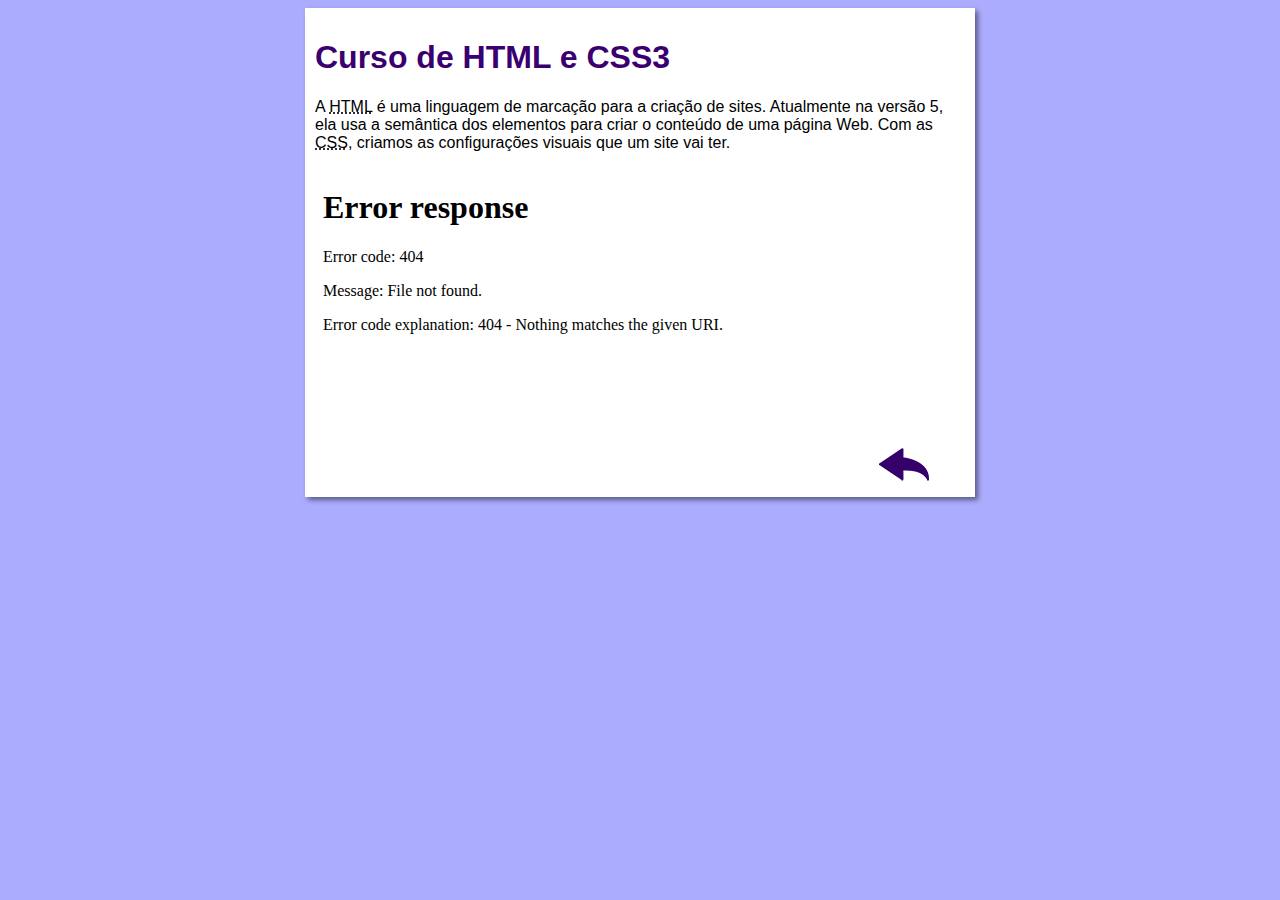
==== curso-html.html @ 7c2966b7 "comecei o curso-html.html" ====
<!DOCTYPE html>
<html lang="pt-br">
<head>
    <meta charset="UTF-8">
    <meta name="viewport" content="width=device-width, initial-scale=1.0">
    <title>Curso de HTML</title>
    <link rel="stylesheet" href="estilos/style.css">
</head>
<body>
    <main>
        <header>
            <h1>Curso de HTML e CSS3</h1>
        </header>
        <article>
            <p>A <abbr title="HyperText Markup Languagem">HTML</abbr> é uma linguagem de marcação para a criação de sites. Atualmente na versão 5, ela usa a semântica dos elementos para criar o conteúdo de uma página Web. Com as <abbr title="Cascading Style Sheets">CSS</abbr>, criamos as configurações visuais que um site vai ter.</p>
            <iframe width="560" height="315" src="www.youtube.com/embed/riSVzwlSnhw" frameborder="0" allow="accelerometer; autoplay; encrypted-media; gyroscope; picture-in-picture" allowfullscreen></iframe>
            <a href="index.html"><img src="imagens/btn-back.png" alt="Voltar"></a>
        </article>
    </main>
</body>
</html>
---- estilos/style.css ----
*{
    font-family: Arial, Helvetica, sans-serif;
    font-size: 16px;
}

body {
    background-color:#acacff;

}

main {
    background-color: white;
    width: 650px;
    margin: auto;
    padding: 10px;
    box-shadow: 3px 3px 5px rgba(0, 0, 0, 0.473);
}

h1 {
    font-size: 2em;
    color: rgb(58, 0, 112);
}

h2 {
    font-size: 1.5em;
    color: rgb(58, 0, 112);
}

img.lado {
    float: right;
}

a {
    text-decoration: nome;
    font-weight: bold;
    color: rgb(58, 0, 112);
}

a:hover {
    text-decoration: underline;
    color:rgb(26, 26, 255);
}
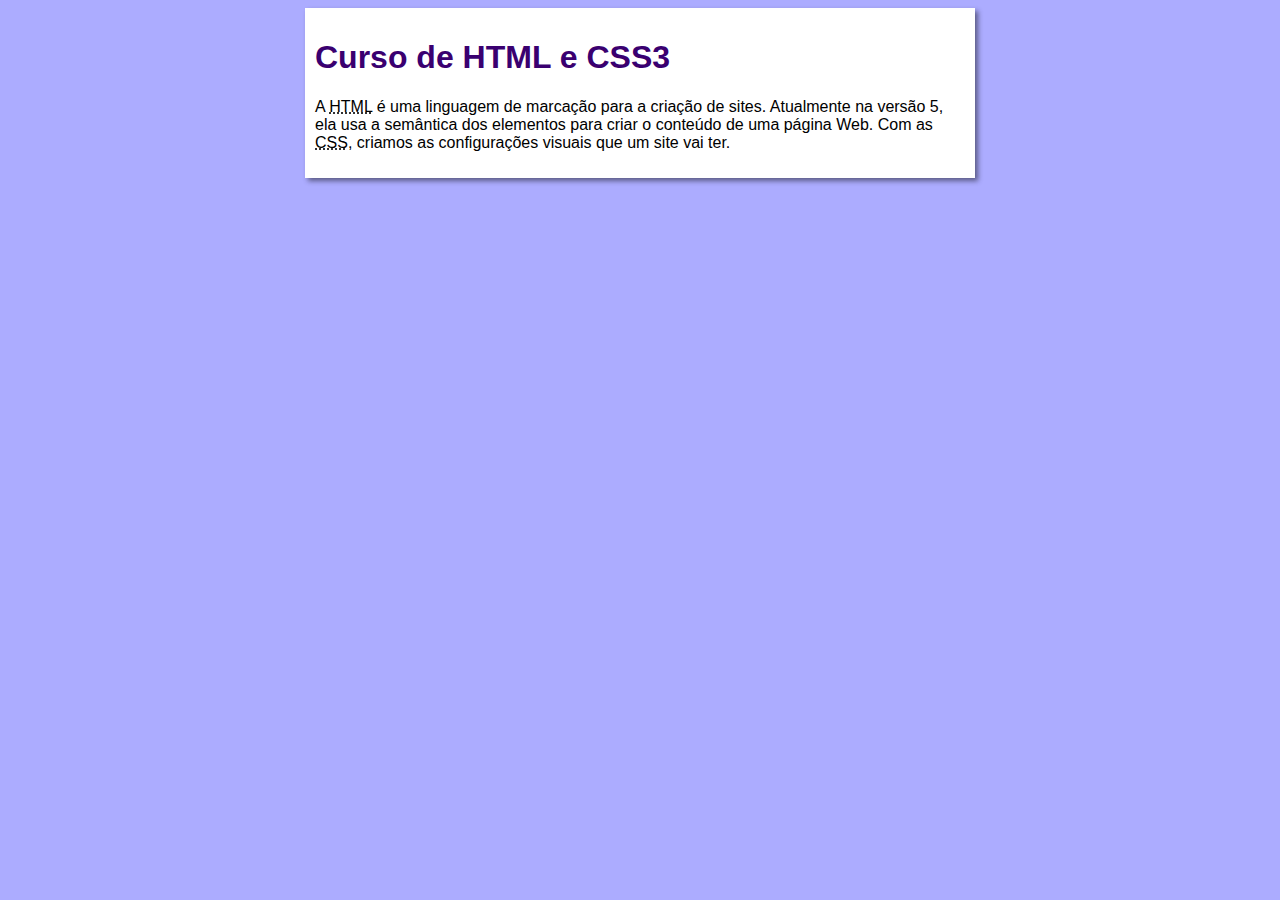
==== commit 86a219c5: "Update curso-html.html" ====
--- a/curso-html.html
+++ b/curso-html.html
@@ -13,8 +13,10 @@
         </header>
         <article>
             <p>A <abbr title="HyperText Markup Languagem">HTML</abbr> é uma linguagem de marcação para a criação de sites. Atualmente na versão 5, ela usa a semântica dos elementos para criar o conteúdo de uma página Web. Com as <abbr title="Cascading Style Sheets">CSS</abbr>, criamos as configurações visuais que um site vai ter.</p>
-            <iframe width="560" height="315" src="www.youtube.com/embed/riSVzwlSnhw" frameborder="0" allow="accelerometer; autoplay; encrypted-media; gyroscope; picture-in-picture" allowfullscreen></iframe>
-            <a href="index.html"><img src="imagens/btn-back.png" alt="Voltar"></a>
+            
+            <!-- https:youtu.be/riSVzwlSnhw -->
+
+            
         </article>
     </main>
 </body>
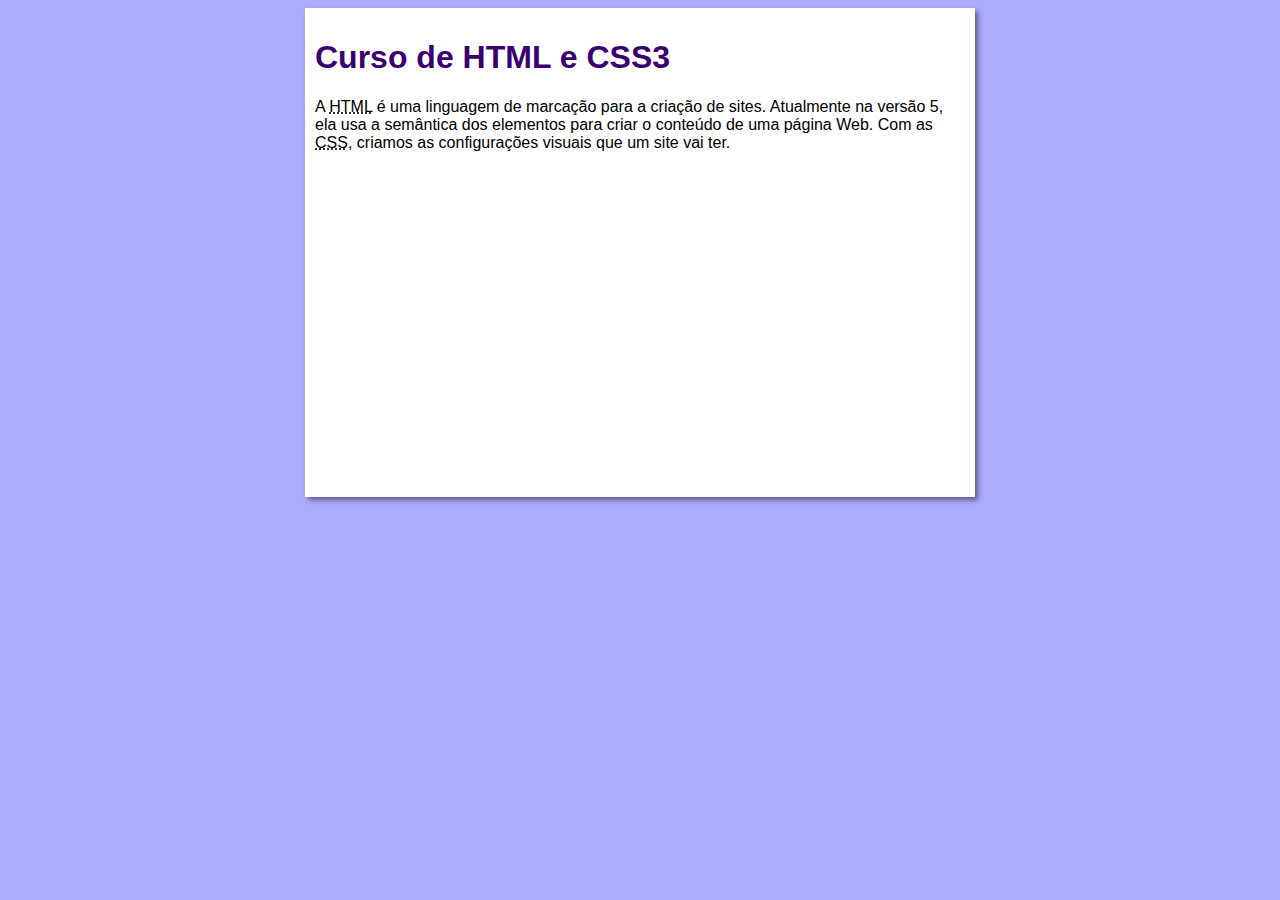
==== commit 3d13a5e6: "Update curso-html.html" ====
--- a/curso-html.html
+++ b/curso-html.html
@@ -14,9 +14,8 @@
         <article>
             <p>A <abbr title="HyperText Markup Languagem">HTML</abbr> é uma linguagem de marcação para a criação de sites. Atualmente na versão 5, ela usa a semântica dos elementos para criar o conteúdo de uma página Web. Com as <abbr title="Cascading Style Sheets">CSS</abbr>, criamos as configurações visuais que um site vai ter.</p>
             
-            <!-- https:youtu.be/riSVzwlSnhw -->
+            <iframe width="560" height="315" src="https://www.youtube.com/embed/riSVzwlSnhw" frameborder="0" allow="accelerometer; autoplay; encrypted-media; gyroscope; picture-in-picture" allowfullscreen></iframe>
 
-            
         </article>
     </main>
 </body>
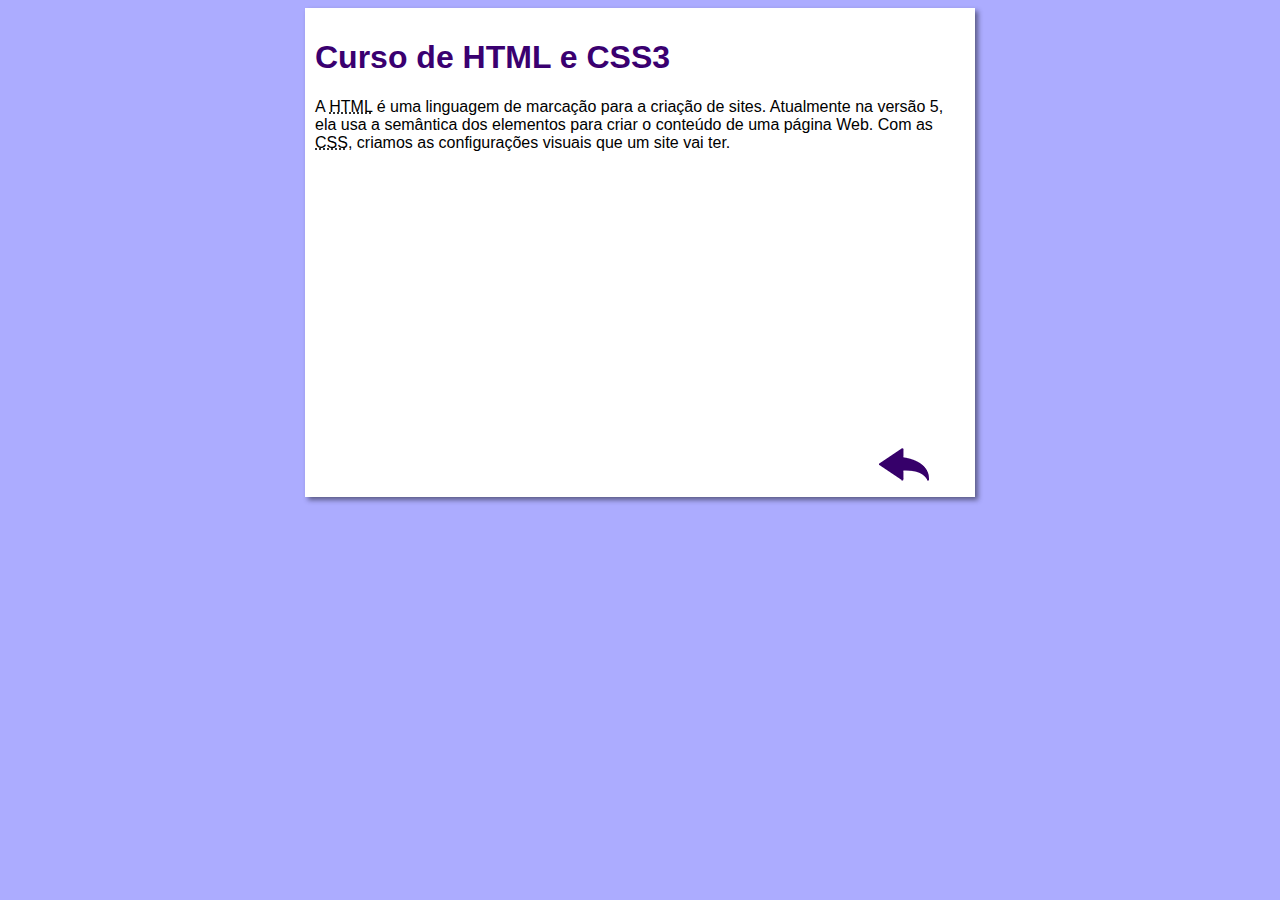
==== commit cad4f408: "terminei o site" ====
--- a/curso-html.html
+++ b/curso-html.html
@@ -16,6 +16,8 @@
             
             <iframe width="560" height="315" src="https://www.youtube.com/embed/riSVzwlSnhw" frameborder="0" allow="accelerometer; autoplay; encrypted-media; gyroscope; picture-in-picture" allowfullscreen></iframe>
 
+            <a href="index.html"><img src="imagens/btn-back.png" alt="Voltar"></a>
+            
         </article>
     </main>
 </body>
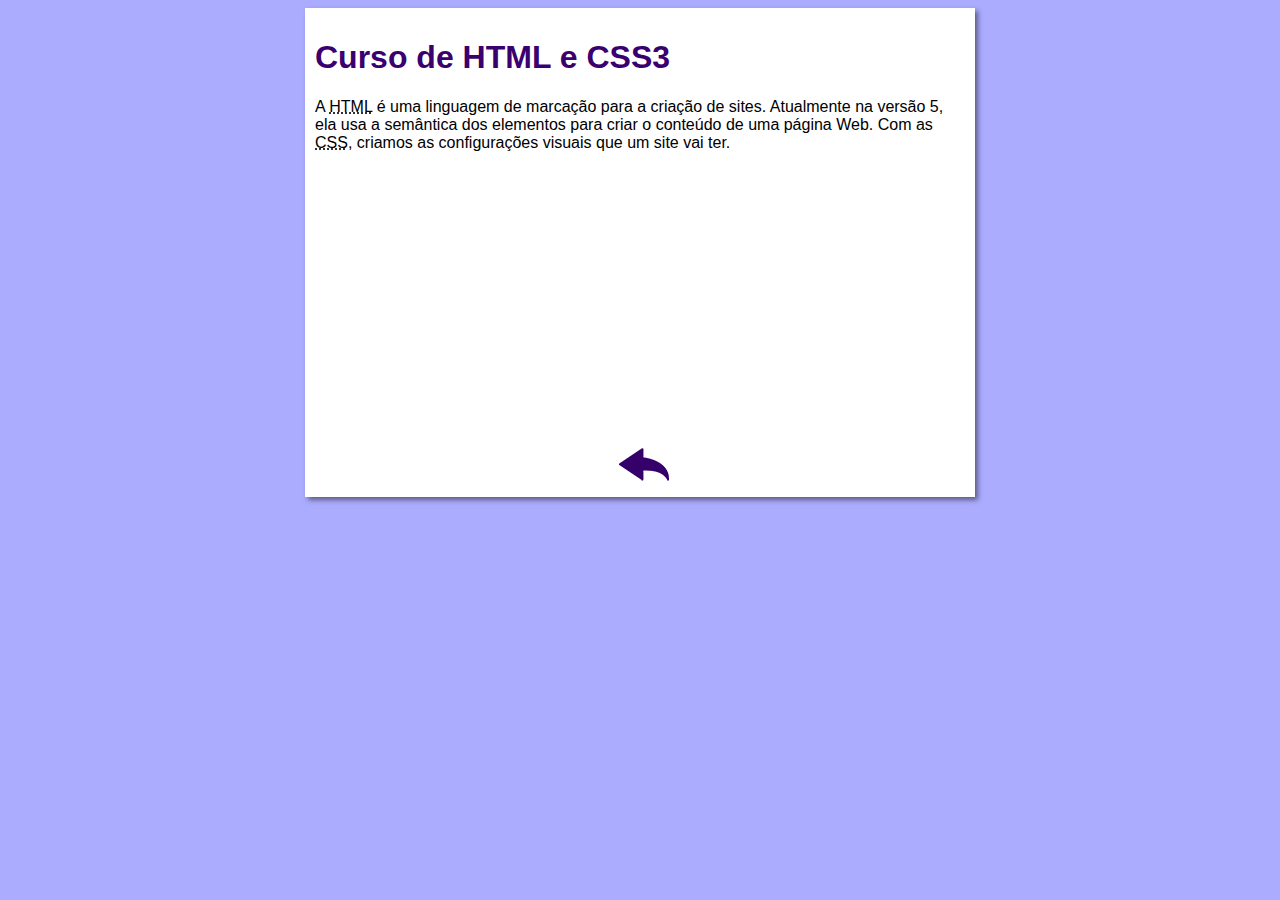
==== commit 0ffef5b6: "Update curso-html.html" ====
--- a/curso-html.html
+++ b/curso-html.html
@@ -14,7 +14,7 @@
         <article>
             <p>A <abbr title="HyperText Markup Languagem">HTML</abbr> é uma linguagem de marcação para a criação de sites. Atualmente na versão 5, ela usa a semântica dos elementos para criar o conteúdo de uma página Web. Com as <abbr title="Cascading Style Sheets">CSS</abbr>, criamos as configurações visuais que um site vai ter.</p>
             
-            <iframe width="560" height="315" src="https://www.youtube.com/embed/riSVzwlSnhw" frameborder="0" allow="accelerometer; autoplay; encrypted-media; gyroscope; picture-in-picture" allowfullscreen></iframe>
+            <iframe width="300" height="315" src="https://www.youtube.com/embed/riSVzwlSnhw" frameborder="0" allow="accelerometer; autoplay; encrypted-media; gyroscope; picture-in-picture" allowfullscreen></iframe>
 
             <a href="index.html"><img src="imagens/btn-back.png" alt="Voltar"></a>
             
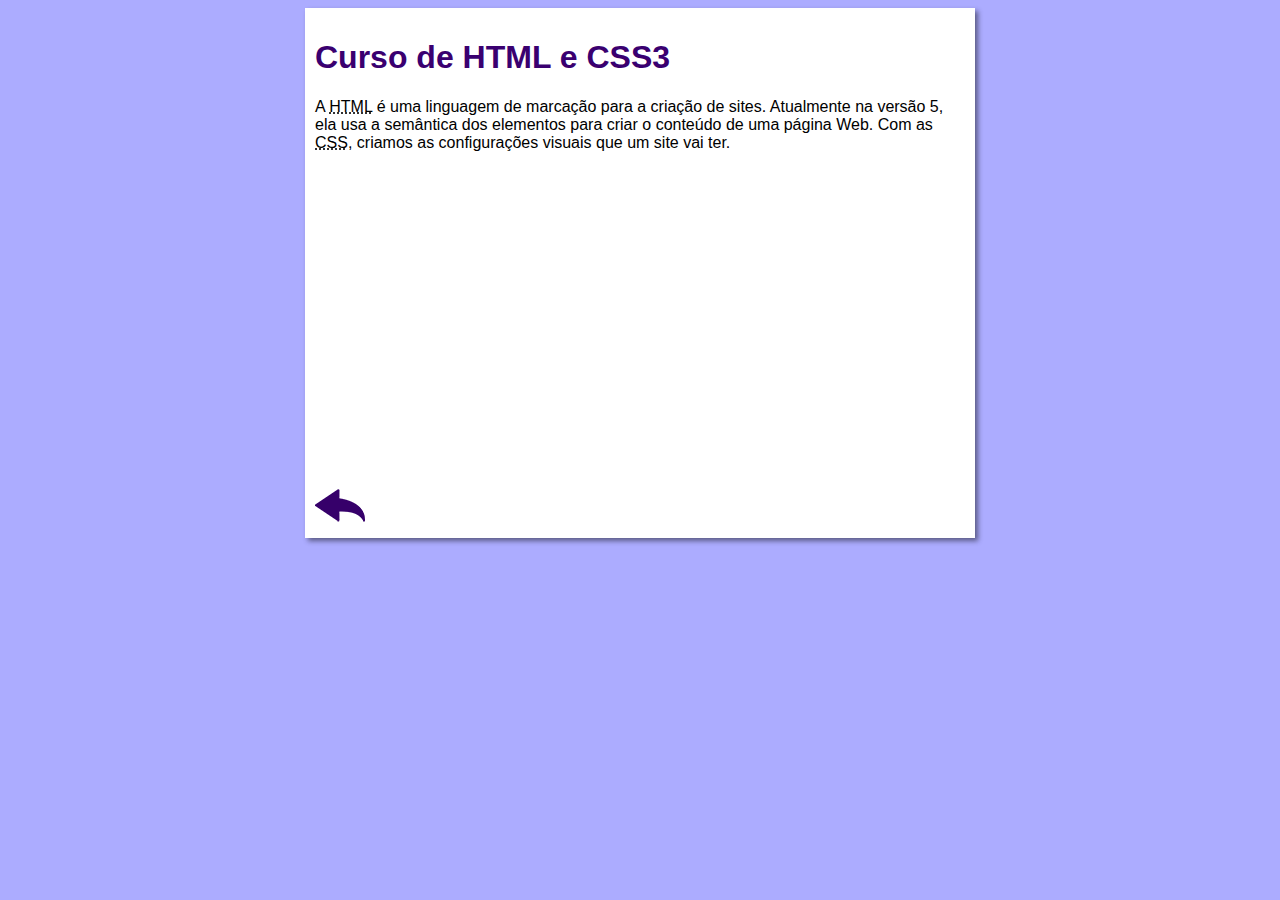
==== commit 42421ffb: "Update curso-html.html" ====
--- a/curso-html.html
+++ b/curso-html.html
@@ -14,7 +14,7 @@
         <article>
             <p>A <abbr title="HyperText Markup Languagem">HTML</abbr> é uma linguagem de marcação para a criação de sites. Atualmente na versão 5, ela usa a semântica dos elementos para criar o conteúdo de uma página Web. Com as <abbr title="Cascading Style Sheets">CSS</abbr>, criamos as configurações visuais que um site vai ter.</p>
             
-            <iframe width="300" height="315" src="https://www.youtube.com/embed/riSVzwlSnhw" frameborder="0" allow="accelerometer; autoplay; encrypted-media; gyroscope; picture-in-picture" allowfullscreen></iframe>
+            <iframe width="1000" height="315" src="https://www.youtube.com/embed/riSVzwlSnhw" frameborder="0" allow="accelerometer; autoplay; encrypted-media; gyroscope; picture-in-picture" allowfullscreen></iframe>
 
             <a href="index.html"><img src="imagens/btn-back.png" alt="Voltar"></a>
             
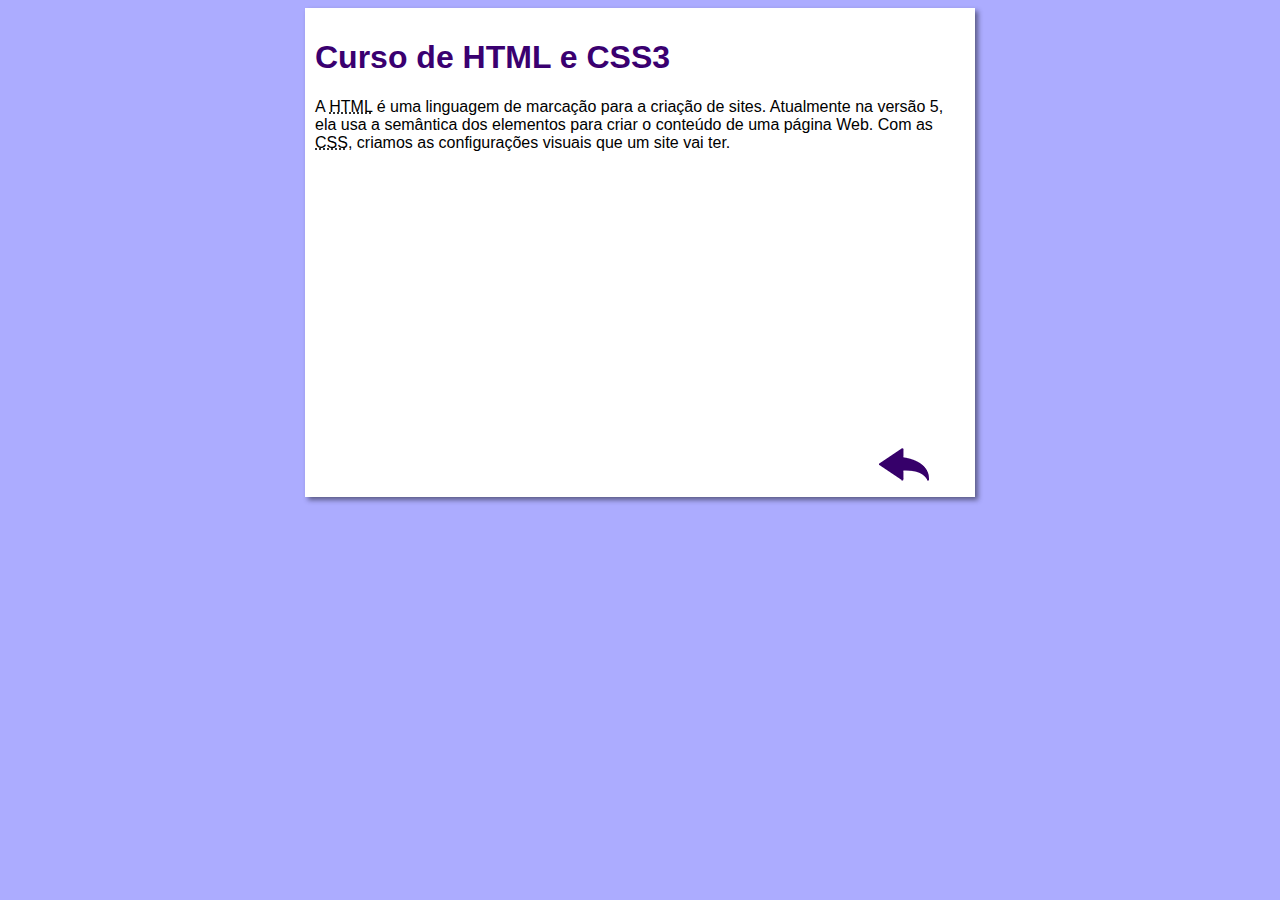
==== commit 36e5807f: "Update curso-html.html" ====
--- a/curso-html.html
+++ b/curso-html.html
@@ -14,7 +14,7 @@
         <article>
             <p>A <abbr title="HyperText Markup Languagem">HTML</abbr> é uma linguagem de marcação para a criação de sites. Atualmente na versão 5, ela usa a semântica dos elementos para criar o conteúdo de uma página Web. Com as <abbr title="Cascading Style Sheets">CSS</abbr>, criamos as configurações visuais que um site vai ter.</p>
             
-            <iframe width="1000" height="315" src="https://www.youtube.com/embed/riSVzwlSnhw" frameborder="0" allow="accelerometer; autoplay; encrypted-media; gyroscope; picture-in-picture" allowfullscreen></iframe>
+            <iframe width="560" height="315" src="https://www.youtube.com/embed/riSVzwlSnhw" frameborder="0" allow="accelerometer; autoplay; encrypted-media; gyroscope; picture-in-picture" allowfullscreen></iframe>
 
             <a href="index.html"><img src="imagens/btn-back.png" alt="Voltar"></a>
             
